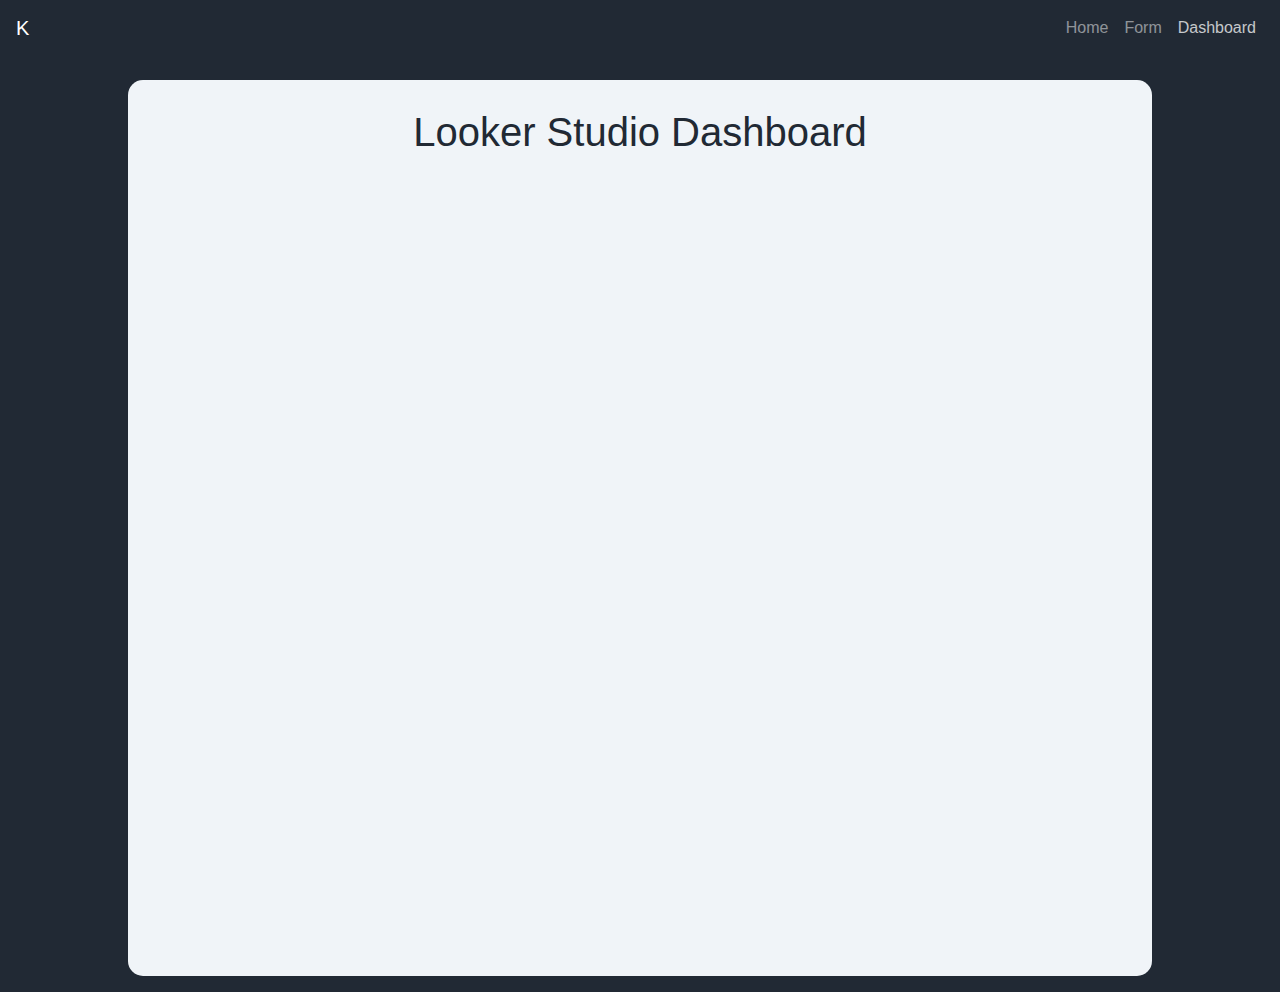
==== dashboard.html @ 11a0ae9d "Add functional framework" ====
<!DOCTYPE html>
<html lang="en">
<head>
    <meta charset="UTF-8">
    <meta name="viewport" content="width=device-width, initial-scale=1.0">
    <title>Kevin Kloosterman</title>
    <link rel="stylesheet" href="https://stackpath.bootstrapcdn.com/bootstrap/4.5.2/css/bootstrap.min.css">
    <link rel="stylesheet" href="theme/css/styles.css">
</head>
<body>
    <div id="navbar-placeholder"></div>
    <div class="pagifier">
        <div class="container mt-5 flex-col">
            <h1 class="text-center">Looker Studio Dashboard</h1>
            <iframe width="100%" height="800px" src="https://lookerstudio.google.com/embed/reporting/911a5129-f0d1-4b33-82fe-a7ae46c0fcdf/page/g4G2D" frameborder="0" style="border:0" allowfullscreen sandbox="allow-storage-access-by-user-activation allow-scripts allow-same-origin allow-popups allow-popups-to-escape-sandbox"></iframe>
        </div>
    </div>
    <script src="https://code.jquery.com/jquery-3.5.1.slim.min.js"></script>
    <script src="https://cdn.jsdelivr.net/npm/@popperjs/core@2.5.4/dist/umd/popper.min.js"></script>
    <script src="https://stackpath.bootstrapcdn.com/bootstrap/4.5.2/js/bootstrap.min.js"></script>
    <script src="theme/js/scripts.js"></script>
</body>
</html>
---- theme/css/styles.css ----
:root {
    --color-background: #F0F4F8;
    --color-primary: #212934;
    --color-secondary: #3498DB;
    --color-text: #2E2E2E;
    --color-text-light: #F0F4F8;
    --color-accent: #E74C3C;
    --color-skill-fields: var(--color-primary);
    --color-skill-tools: var(--color-secondary);
    --color-skill-programming: var(--color-accent);
    --color-skill-linguistic: var(--color-accent);
}

.pagifier {
    margin: 1.5rem 0 1rem 10%;
    border-radius: 15px;
    background-color: var(--color-background);
    width: 80%;
    padding: .75rem;
}

.flex-col {
    flex-direction: column !important;
}

h2 {
    margin: 1.5rem 0;
}

h1, h2, h3, h4, h5, h6 {
    color: var(--color-primary);
}

.skill-linguistic {
    background-color: var(--color-skill-linguistic);
    color: var(--color-text-light);
    font-weight: bold;
}

.skill-tools {
    background-color: var(--color-skill-tools);
    color: var(--color-text-light);
    font-weight: bold;
}

.skill-programming {
    background-color: var(--color-skill-programming);
    color: var(--color-text-light);
    font-weight: bold;
}

.skill-fields {
    background-color: var(--color-skill-fields);
    color: var(--color-text-light);
    font-weight: bold;
}

body {
    font-family: 'Roboto', sans-serif;
    background-color: var(--color-primary);
    color: var(--color-text);
}

header {
    margin-bottom: 20px;
}

.no-border {
    border: 0px !important;
    padding-left: 0px !important;
    margin-bottom: .5rem;
}

h3 {
    font-size: 1.3rem;
    margin-bottom: .25rem;
    margin-top: .75rem;
}

#contact p {
    margin-bottom: 0;
}

.list-inline-item {
    margin-right: 10px;
}

.container {
    margin-top: 0 !important;
    padding-top: 1rem;
    max-width: 95vw;
    display: flex;
    justify-content: space-between;
}

@media only screen and (max-width: 1024px) {
    .container {
        flex-direction: column !important;
    }

    .person {
        margin-bottom: 2rem;
    }

    .pagifier {
        width: 95%;
        margin-left: 2.5% !important;
        margin: 0;
    }
}

.person {
    flex: 1;
    padding: 0 2rem;
}

.timeline {
    flex: 3;
    padding: 0 2rem;
}

.timeline ul {
    padding-left: 2rem;
    border-left: 2px dashed var(--color-primary);
}

#photo {
    border-radius: 12px !important;
}

.media img {
    border: 0px;
    border-radius: 15px;
    padding: 5px;
}

footer {
    background-color: var(--color-secondary) !important;
    color: var(--color-text) !important;
    position: relative;
    bottom: 0;
    width: 100%;
}

.navbar {
    background-color: var(--color-primary) !important;
    color: var(--color-text-light);
}

.nav-link.active {
    color: rgba(255, 255, 255, .75) !important;
}

.badge, #tooltip {
    -webkit-user-select: none; /* Safari */
    -ms-user-select: none; /* IE 10 and IE 11 */
    user-select: none; /* Standard syntax */
}

.timespan {
    font-style: italic;
    font-size: 0.9rem;
}

.exp-note {
    font-style: italic;
    font-size: 0.7rem;
    margin-top: 0.1rem;
    margin-bottom: 0.2rem;
}

#my-name {
    margin-top: 1rem;
}

.exp-title {
    font-size: 0.9rem;
}

.edu-details {
    padding-left: 3rem;
    border-left: 2px dashed var(--color-primary);
}

.thesis-title {
    font-style: italic;
    margin-bottom: 2rem;
}

.minor, .thesis-title {
    padding-left: 1.5rem;
}

.skills-header {
    margin-bottom: 0;
    font-size: .9rem;
}

#contact a[href^="tel:"], 
#contact a[href^="mailto:"] {
    display: block;
}

.social-btn img {
    width: 32px;
    height: 32px;
    margin: 1rem .25rem;
}

img {
    -webkit-filter: drop-shadow(4px 4px 10px #777);
    filter: drop-shadow(4px 4px 10px #777);
}

.address {
    margin-top: .5rem;
}

.social-container {
    margin-top: .5rem;
}

.lang-lvl {
    float: right;
}

.lang-bar {
    margin-top: .1rem;
    margin-left: 0;
    border-width: 7px;
    border-radius: 15px;
}

.lang-header {
    margin-top: 1.5rem;
}

#tooltip {
    display: flex;
    align-items: flex-start;
    background-color: #333;
    color: #fff;
    padding: 10px;
    border-radius: 5px;
    box-shadow: 0 4px 8px rgba(0, 0, 0, 0.1);
    max-width: 300px;
    z-index: 1000;
    transition: opacity 0.3s;
}

.tooltip-level-box {
    display: flex;
    align-items: center;
    justify-content: center;
    height: 3.5rem;
    width: 3.5rem;
    background-color: #444;
    border-radius: 15px;
    padding: 0 .5rem;
    font-size: 1.5rem;
    font-weight: bold;
    margin-right: 15px;
    color: #fff;
}

.tooltip-level-box p {
    margin: 0;
}

.tooltip-description {
    display: inline-block;
    vertical-align: top;
    font-size: 0.875rem;
    line-height: 1.2rem;
}

label {
    margin-bottom: .2rem;
}

input {
    margin-top: .2rem;
}

.contact-form-container {
    background-color: var(--color-background);
    border-radius: 15px;
    padding: 2rem;
    width: 61%;
}

.contact-form-container h2 {
    color: var(--color-primary);
}

.contact-form-container .form-group label {
    color: var(--color-primary);
    font-weight: bold;
}

.contact-form-container .form-control {
    border-radius: 5px;
    border: 1px solid var(--color-primary);
}

.contact-form-container .btn-primary {
    background-color: var(--color-secondary);
    border-color: var(--color-secondary);
}

.contact-form-container .btn-primary:hover {
    background-color: var(--color-accent);
    border-color: var(--color-accent);
}
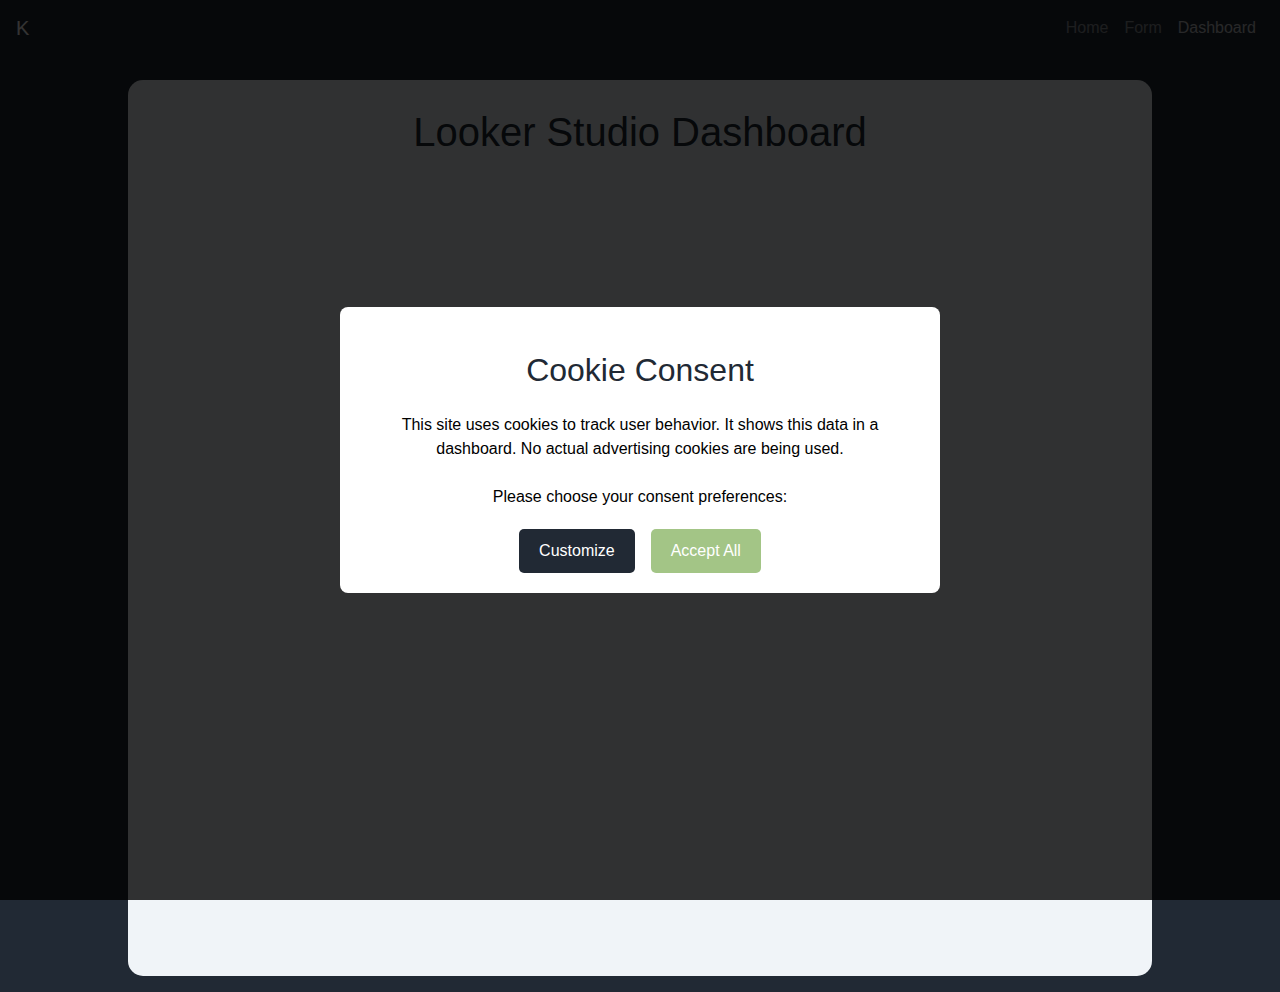
==== commit c4a795fd: "Add consent" ====
--- a/dashboard.html
+++ b/dashboard.html
@@ -6,8 +6,10 @@
     <title>Kevin Kloosterman</title>
     <link rel="stylesheet" href="https://stackpath.bootstrapcdn.com/bootstrap/4.5.2/css/bootstrap.min.css">
     <link rel="stylesheet" href="theme/css/styles.css">
+    <script src="theme/js/consent_default.js"></script>
 </head>
 <body>
+    <div id="consent-banner-placeholder"></div>
     <div id="navbar-placeholder"></div>
     <div class="pagifier">
         <div class="container mt-5 flex-col">
@@ -18,6 +20,8 @@
     <script src="https://code.jquery.com/jquery-3.5.1.slim.min.js"></script>
     <script src="https://cdn.jsdelivr.net/npm/@popperjs/core@2.5.4/dist/umd/popper.min.js"></script>
     <script src="https://stackpath.bootstrapcdn.com/bootstrap/4.5.2/js/bootstrap.min.js"></script>
+    <script src="theme/js/consent.js"></script>
+    <script src="theme/js/datalayer.js"></script>
     <script src="theme/js/scripts.js"></script>
 </body>
 </html>
--- a/theme/css/styles.css
+++ b/theme/css/styles.css
@@ -5,10 +5,15 @@
     --color-text: #2E2E2E;
     --color-text-light: #F0F4F8;
     --color-accent: #E74C3C;
+    --color-green: #A3C586;
     --color-skill-fields: var(--color-primary);
     --color-skill-tools: var(--color-secondary);
     --color-skill-programming: var(--color-accent);
     --color-skill-linguistic: var(--color-accent);
+}
+
+#consent-banner-placeholder {
+    display: none;
 }
 
 .pagifier {
@@ -312,3 +317,52 @@
     background-color: var(--color-accent);
     border-color: var(--color-accent);
 }
+
+/* Consent */
+#consent-banner {
+    position: fixed;
+    top: 0;
+    left: 0;
+    width: 100%;
+    height: 100%;
+    background: rgba(0, 0, 0, 0.8);
+    color: white;
+    display: flex;
+    align-items: center;
+    justify-content: center;
+    z-index: 1000;
+}
+
+.consent-content {
+    background: white;
+    color: black;
+    padding: 20px;
+    border-radius: 8px;
+    max-width: 600px;
+    width: 80%;
+    text-align: center;
+}
+
+.consent-buttons {
+    margin-top: 20px;
+    display: flex;
+    justify-content: center;
+}
+
+.consent-button {
+    padding: 10px 20px;
+    margin: 0 .5rem;
+    border: none;
+    border-radius: 5px;
+    cursor: pointer;
+}
+
+.accept-all {
+    background-color: var(--color-green);
+    color: white;
+}
+
+.customize {
+    background-color: var(--color-primary);
+    color: white;
+}
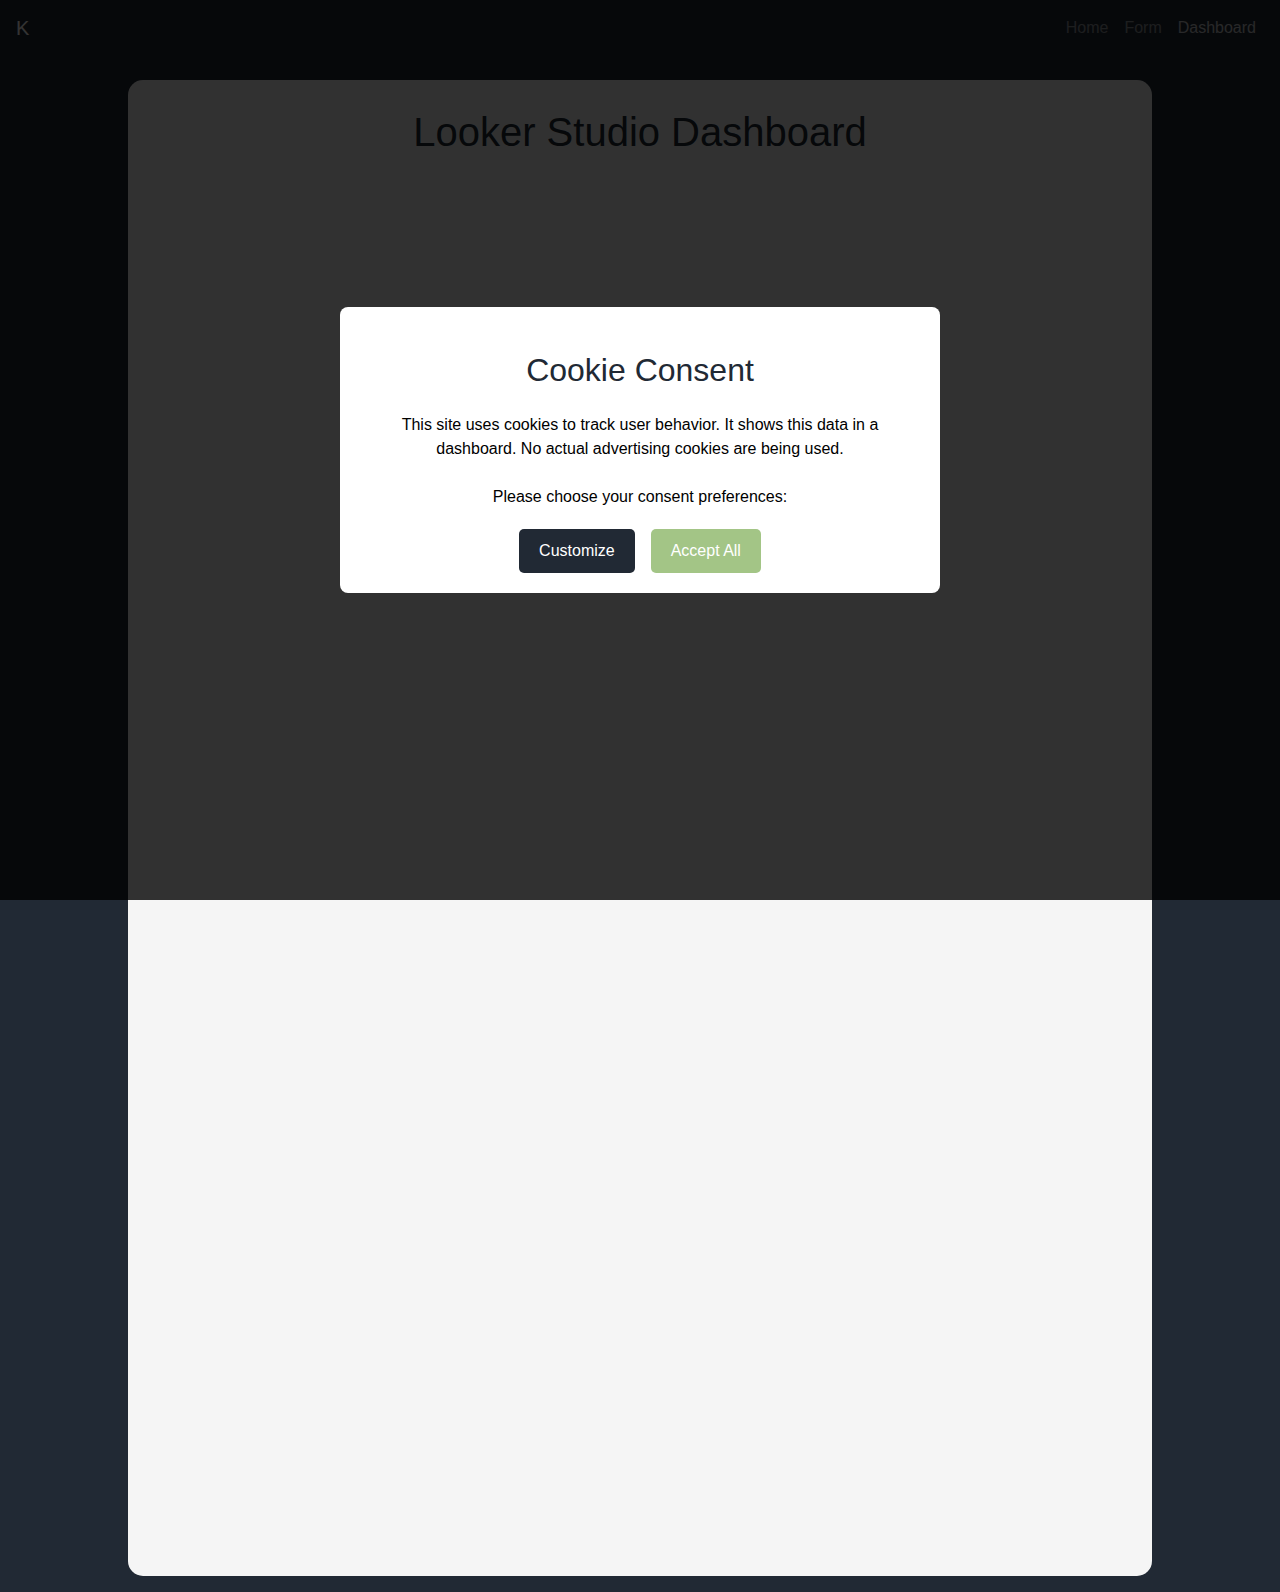
==== commit 5c32c67c: "Increase dashboard size" ====
--- a/dashboard.html
+++ b/dashboard.html
@@ -1,6 +1,13 @@
 <!DOCTYPE html>
 <html lang="en">
 <head>
+    <!-- Google Tag Manager -->
+    <script>(function(w,d,s,l,i){w[l]=w[l]||[];w[l].push({'gtm.start':
+    new Date().getTime(),event:'gtm.js'});var f=d.getElementsByTagName(s)[0],
+    j=d.createElement(s),dl=l!='dataLayer'?'&l='+l:'';j.async=true;j.src=
+    'https://www.googletagmanager.com/gtm.js?id='+i+dl;f.parentNode.insertBefore(j,f);
+    })(window,document,'script','dataLayer','GTM-PXZ2QJ6D');</script>
+    <!-- End Google Tag Manager -->
     <meta charset="UTF-8">
     <meta name="viewport" content="width=device-width, initial-scale=1.0">
     <title>Kevin Kloosterman</title>
@@ -9,12 +16,16 @@
     <script src="theme/js/consent_default.js"></script>
 </head>
 <body>
+    <!-- Google Tag Manager (noscript) -->
+    <noscript><iframe src="https://www.googletagmanager.com/ns.html?id=GTM-PXZ2QJ6D"
+    height="0" width="0" style="display:none;visibility:hidden"></iframe></noscript>
+    <!-- End Google Tag Manager (noscript) -->
     <div id="consent-banner-placeholder"></div>
     <div id="navbar-placeholder"></div>
     <div class="pagifier">
         <div class="container mt-5 flex-col">
             <h1 class="text-center">Looker Studio Dashboard</h1>
-            <iframe width="100%" height="800px" src="https://lookerstudio.google.com/embed/reporting/911a5129-f0d1-4b33-82fe-a7ae46c0fcdf/page/g4G2D" frameborder="0" style="border:0" allowfullscreen sandbox="allow-storage-access-by-user-activation allow-scripts allow-same-origin allow-popups allow-popups-to-escape-sandbox"></iframe>
+            <iframe width="100%" height="1400px" src="https://lookerstudio.google.com/embed/reporting/911a5129-f0d1-4b33-82fe-a7ae46c0fcdf/page/g4G2D" frameborder="0" style="border:0" allowfullscreen sandbox="allow-storage-access-by-user-activation allow-scripts allow-same-origin allow-popups allow-popups-to-escape-sandbox"></iframe>
         </div>
     </div>
     <script src="https://code.jquery.com/jquery-3.5.1.slim.min.js"></script>
--- a/theme/css/styles.css
+++ b/theme/css/styles.css
@@ -1,9 +1,9 @@
 :root {
-    --color-background: #F0F4F8;
+    --color-background: #F5F5F5;
     --color-primary: #212934;
     --color-secondary: #3498DB;
     --color-text: #2E2E2E;
-    --color-text-light: #F0F4F8;
+    --color-text-light: #F5F5F5;
     --color-accent: #E74C3C;
     --color-green: #A3C586;
     --color-skill-fields: var(--color-primary);
@@ -88,6 +88,22 @@
 
 .list-inline-item {
     margin-right: 10px;
+}
+
+.download {
+    display: block;
+    width: 150px;
+    border-radius: 15px;
+    background-color: var(--color-accent);
+    color: var(--color-text-light);
+    border: none;
+    padding: .4rem;
+    text-align: center;
+}
+
+.button-wrapper:hover, .button-wrapper:visited, .button-wrapper:link, .button-wrapper:active {
+    text-decoration: none;
+    color: var(--color-text-light)
 }
 
 .container {
